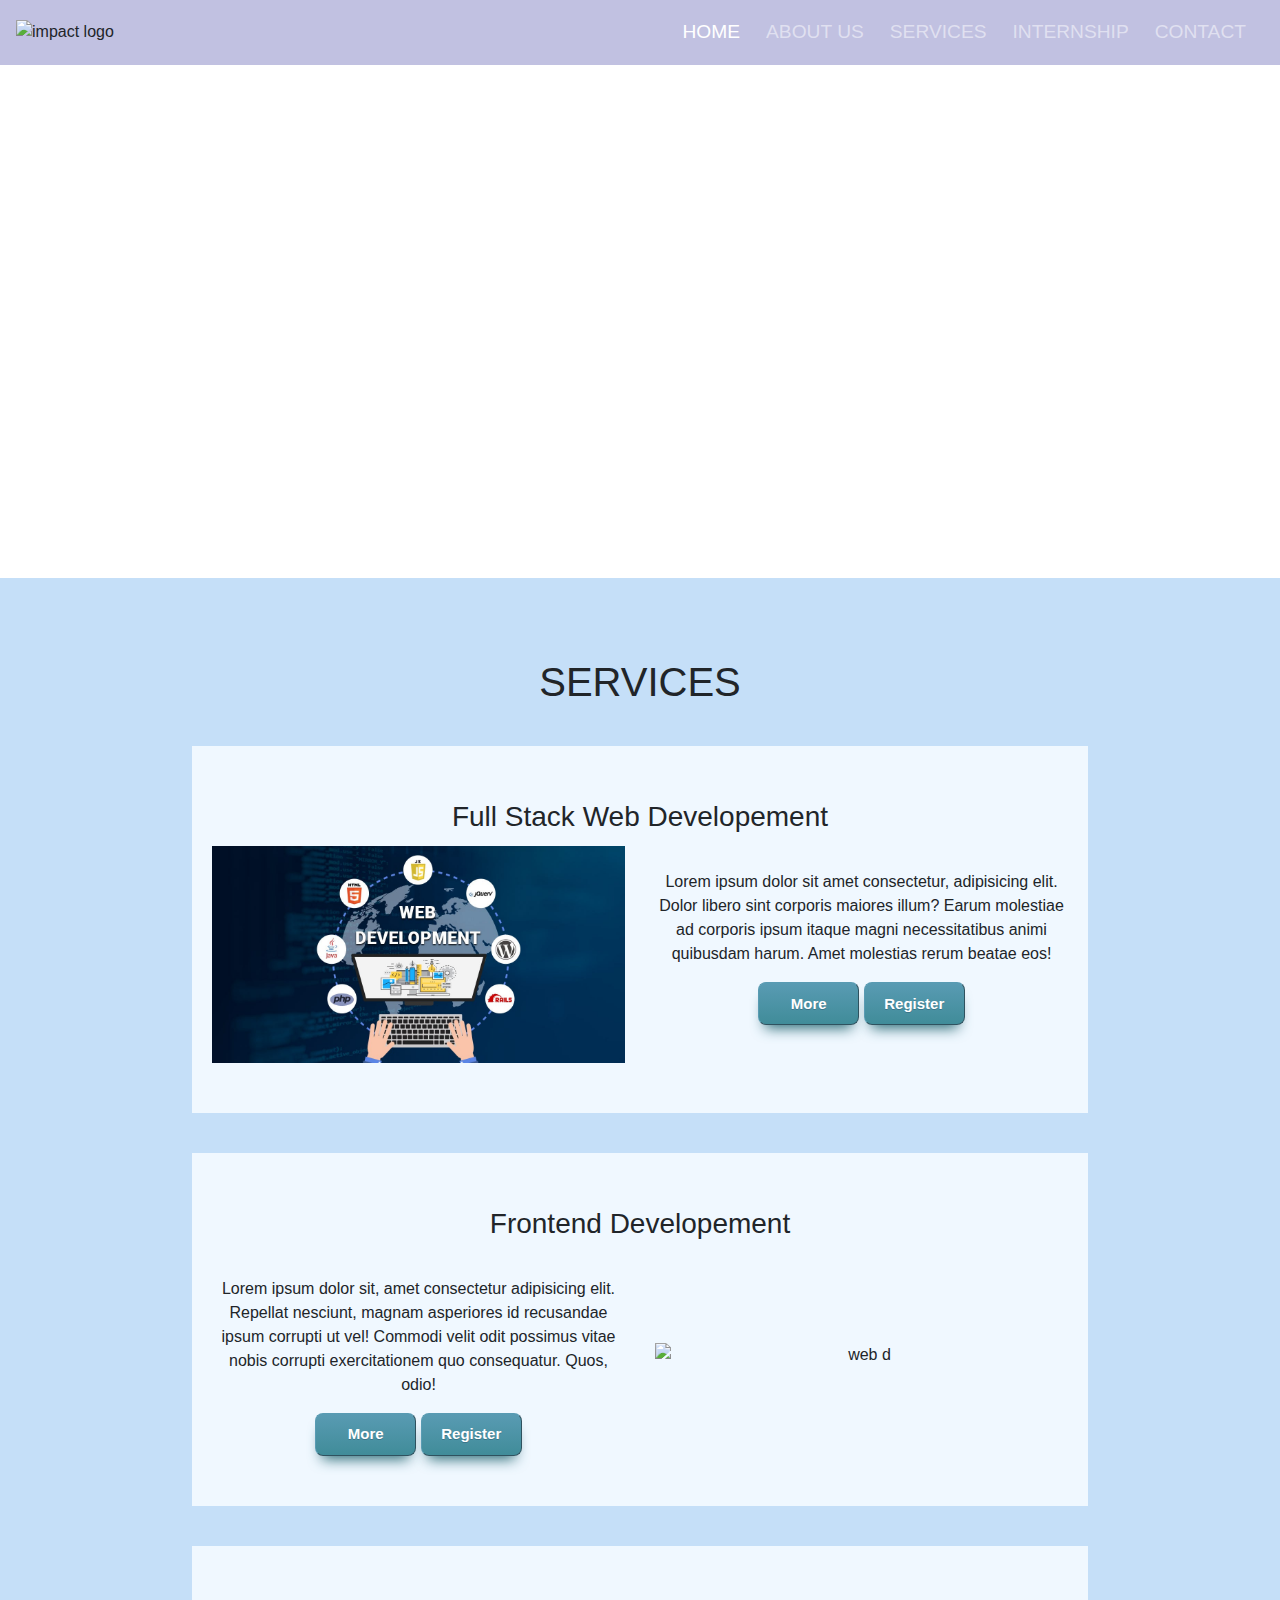
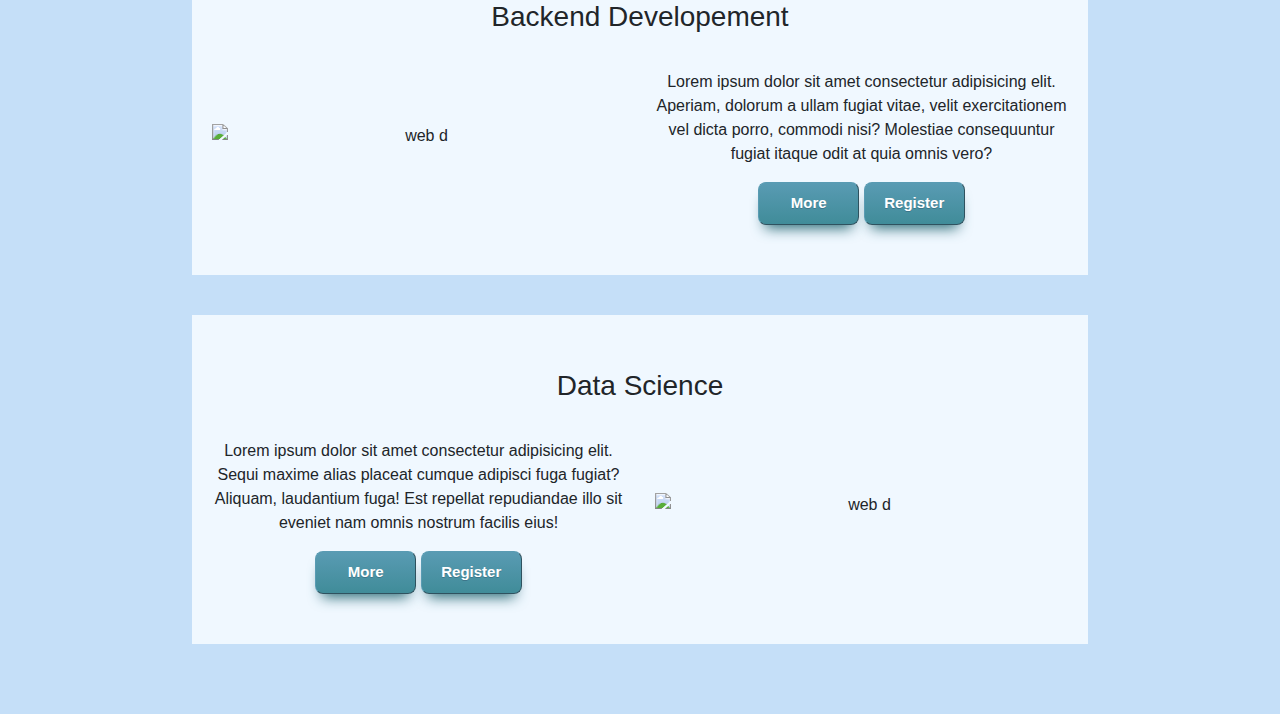
==== home-page/index.html @ c9c0caef "Merge pull request #1 from nisgagarg976/main" ====
<!DOCTYPE html>
<html lang="en">
<head>
    <meta charset="UTF-8">
    <meta name="viewport" content="width=device-width, initial-scale=1.0">

    <link rel="stylesheet" href="https://cdn.jsdelivr.net/npm/bootstrap@4.0.0/dist/css/bootstrap.min.css" integrity="sha384-Gn5384xqQ1aoWXA+058RXPxPg6fy4IWvTNh0E263XmFcJlSAwiGgFAW/dAiS6JXm" crossorigin="anonymous">
    <link rel="stylesheet" href="styles.css">
    <script src="https://code.jquery.com/jquery-3.6.0.min.js"></script>

    
    <title>Document</title>
    
</head>
<body>
    <div class="container1 bg background1 navbar-dark" >
     <nav class="navbar navbar-expand-lg ">
        <!-- <a class="navbar-brand" href="#">Navbar</a> -->
        <img src="" alt="impact logo">
        <button class="navbar-toggler" type="button" data-toggle="collapse" data-target="#navbarNav" aria-controls="navbarNav" aria-expanded="false" aria-label="Toggle navigation">
          <span class="navbar-toggler-icon"></span>
        </button>
        <div class="collapse navbar-collapse " id="navbarNav">
          <ul class="navbar-nav ml-auto">
            <li class="nav-item active">
              <a class="nav-link" href="#">HOME <span class="sr-only">(current)</span></a>
            </li>
            <li class="nav-item">
              <a class="nav-link" href="#about">ABOUT US</a>
            </li>
            <li class="nav-item">
              <a class="nav-link" href="#services">SERVICES </a>
            </li>
            <li class="nav-item">
              <a class="nav-link " href="#">INTERNSHIP</a>
            </li>
            <li class="nav-item">
                <a class="nav-link " href="#">CONTACT</a>
              </li>
          </ul>
        </div>
      </nav>


      <div id="about">
        <div class="about-content"> 
          <h1 >About Us</h1>
          <h5>Impact IT Service is a Start up company based in Kota, Rajasthan (India). The company specializes in Web development, APP development, Data Science,Machine Learning ,Python ,Digital Marketing.</h5>
    
        </div>
      </div>
    </div>


    <!-- services -->
    <div id="services">
      <h1>SERVICES</h1>
      <div class="   services-raw ">
        <div><h3 style="line-height: 1.5;">Full Stack Web Developement</h3></div>
        <div class="row">
        <div class="col-md-6 col-sm-12 img">
          <img src="images/webd.jpg " alt="web d">
        </div>
       <div class="col-md-6 col-sm-12 services_para"><br>
        <p>Lorem ipsum dolor sit amet consectetur, adipisicing elit. Dolor libero sint corporis maiores illum? Earum molestiae ad corporis ipsum itaque magni necessitatibus animi quibusdam harum. Amet molestias rerum beatae eos!</p>
        <!-- <p>This course provides you hands-on experience and exposure to developing complete webapplication for browsers. This course builds strong foundation on web development which will help developer to building responsive web application</p> -->
        <button class="buttonClass">More</button>
        <button class="buttonClass">Register</button>
      </div>
    </div>
      </div>
     

      <div class="  services-raw " >
        <div><h3 style="line-height: 1.5;">Frontend Developement</h3></div>
        <div class="row">
        <div class="col-md-6 col-sm-12 services_para"><br>
          <p>Lorem ipsum dolor sit, amet consectetur adipisicing elit. Repellat nesciunt, magnam asperiores id recusandae ipsum corrupti ut vel! Commodi velit odit possimus vitae nobis corrupti exercitationem quo consequatur. Quos, odio!</p>
          <!-- <p>This course provides you hands-on experience and exposure to developing complete webapplication for browsers. This course builds strong foundation on web development which will help developer to building responsive web application</p> -->
          <button class="buttonClass">More</button>
          <button class="buttonClass">Register</button>
        </div>
        <div class="col-md-6 col-sm-12 img">   
          <img src="https://cdn.wccftech.com/wp-content/uploads/2016/10/Front-End-Development-Bundle.jpg" alt="web d">
        </div>
      </div>
      </div>
      
      <div class="   services-raw ">
        <div><h3 style="line-height: 1.5;">Backend Developement</h3></div>
        <div class="row">
        <div class="col-md-6 col-sm-12 img">
          <img src="https://cdn.vectorstock.com/i/preview-1x/41/32/back-end-development-banner-concept-vector-9074132.webp" alt="web d">
        </div>
       <div class="col-md-6 col-sm-12 services_para"><br>
        <p>Lorem ipsum dolor sit amet consectetur adipisicing elit. Aperiam, dolorum a ullam fugiat vitae, velit exercitationem vel dicta porro, commodi nisi? Molestiae consequuntur fugiat itaque odit at quia omnis vero?</p>
        <!-- <p>This course provides you hands-on experience and exposure to developing complete webapplication for browsers. This course builds strong foundation on web development which will help developer to building responsive web application</p> -->
        <button class="buttonClass">More</button>
        <button class="buttonClass">Register</button>
      </div>
    </div>
      </div>

      <div class="  services-raw " >
        <div><h3 style="line-height: 1.5;">Data Science</h3></div>
        <div class="row">
        <div class="col-md-6 col-sm-12 services_para"><br>
          <p>Lorem ipsum dolor sit amet consectetur adipisicing elit. Sequi maxime alias placeat cumque adipisci fuga fugiat? Aliquam, laudantium fuga! Est repellat repudiandae illo sit eveniet nam omnis nostrum facilis eius!</p>
          <!-- <p>This course provides you hands-on experience and exposure to developing complete webapplication for browsers. This course builds strong foundation on web development which will help developer to building responsive web application</p> -->
          <button class="buttonClass">More</button>
          <button class="buttonClass">Register</button>
        </div>
        <div class="col-md-6 col-sm-12 img">   
          <img src="https://i1.wp.com/phdcoding.com/wp-content/uploads/2020/04/what-is-data-science.jpg?fit=1920%2C1080&ssl=1" alt="web d">
        </div>
      </div>
      </div>
      

    </div>


    <!-- Java script -->
<script src="https://code.jquery.com/jquery-3.2.1.slim.min.js" integrity="sha384-KJ3o2DKtIkvYIK3UENzmM7KCkRr/rE9/Qpg6aAZGJwFDMVNA/GpGFF93hXpG5KkN" crossorigin="anonymous"></script>
<script src="https://cdn.jsdelivr.net/npm/popper.js@1.12.9/dist/umd/popper.min.js" integrity="sha384-ApNbgh9B+Y1QKtv3Rn7W3mgPxhU9K/ScQsAP7hUibX39j7fakFPskvXusvfa0b4Q" crossorigin="anonymous"></script>
<script src="https://cdn.jsdelivr.net/npm/bootstrap@4.0.0/dist/js/bootstrap.min.js" integrity="sha384-JZR6Spejh4U02d8jOt6vLEHfe/JQGiRRSQQxSfFWpi1MquVdAyjUar5+76PVCmYl" crossorigin="anonymous"></script>

<script src="index.js"></script>
  <script>
 
</script>

</body>
</html>
---- home-page/styles.css ----
body{
    align-items: center;
    text-align: center;
}

.container1{
  /* background-image: url(services-background-2.jpg); */
  background-image: url(b-img1.jpg);
  background-size: cover;
  background-repeat: no-repeat;
  background-position: center;
  width: 100%;
  animation: change 10s infinite ease-in-out;
  }

  .background1 {
    background-image: url('b-img1.jpg');
  }
  
  .background2 {
    background-image: url('services-background-1.jpg');
  }

  .navbar {
    background-color:rgba(131, 131, 195, 0.5);
    padding-top: 10px; 
    padding-bottom: 10px; 
    position: sticky;
  }

  .navbar-nav li {
    margin-right: 10px; 
  }

  .navbar-nav li a {
    font-size: 1.2rem; 
    /* color: #007bff; */
    /* color: white; */
  }


  .about-content h1{
    line-height:2;
    font-size: 3rem;
  }

  .about-content h5{
    line-height: 1.7;
    font-family:-webkit-body;
    font-size: 1.5rem;
  }

  #about {
    padding: 10rem 8rem 10rem 8rem;
    text-align: center;
    align-items: center;
    font-family: 'Merriweather', serif;
    color: white;
    font-family: sans-serif;
    @media screen and (max-width:1020px){
      padding: 8rem 4rem 8rem 4rem;
      .about-content h5{
        text-align: justify;
      }
    }
    @media screen and (max-width:300px){
      padding: 7rem 2rem 7rem 2rem;
      .about-content h5{
        text-align: justify;
        line-height: 1.2;
      }
    }
  }

  #services{
    padding: 80px 0 30px 0;
    background-color: #C5DFF8;
  }

  .services-raw{
    width:70%;
    /* margin: 80px auto 80px auto; */
    margin: 40px auto 40px auto;
    padding: 50px 20px 50px 20px ;
    background-color: aliceblue;
    @media screen and (max-width:1080px){
      width: 80%;
      }
      @media screen and (max-width:680px){
        width: 90%;
        }
  }

  .services-raw img{
    width: 100%;
    @media screen and (max-width:1080px){
      width: 80%;
      }
  }

  .img{
    display: flex;
    flex-direction: column;
    align-items: center;
    justify-content: center;
  }
  /* .services_para{
    display: flex;
    align-items: center;
    justify-content: center;
    text-align: justify;
  } */
  .services-para {
    display: flex;
    flex-direction: column;
    align-items: center;
    justify-content: center;
    text-align: justify;
    margin-top: 20px;
  }
  
  .download-button {
    margin-top: 10px;
  }
   

  
.buttonClass {
  font-size:15px;
  font-family:Arial;
  width:101px;
  height:43px;
  border-width:1px;
  color:#fff;
  border-color:#599bb3;
  font-weight:bold;
  border-top-left-radius:8px;
  border-top-right-radius:8px;
  border-bottom-left-radius:8px;
  border-bottom-right-radius:8px;
  box-shadow: 0px 10px 14px -7px #276873;
  text-shadow: 0px 1px 0px #3d768a;
  background:linear-gradient(#599bb3, #408c99);
}

.buttonClass:hover {
  background: linear-gradient(#408c99, #599bb3);
}
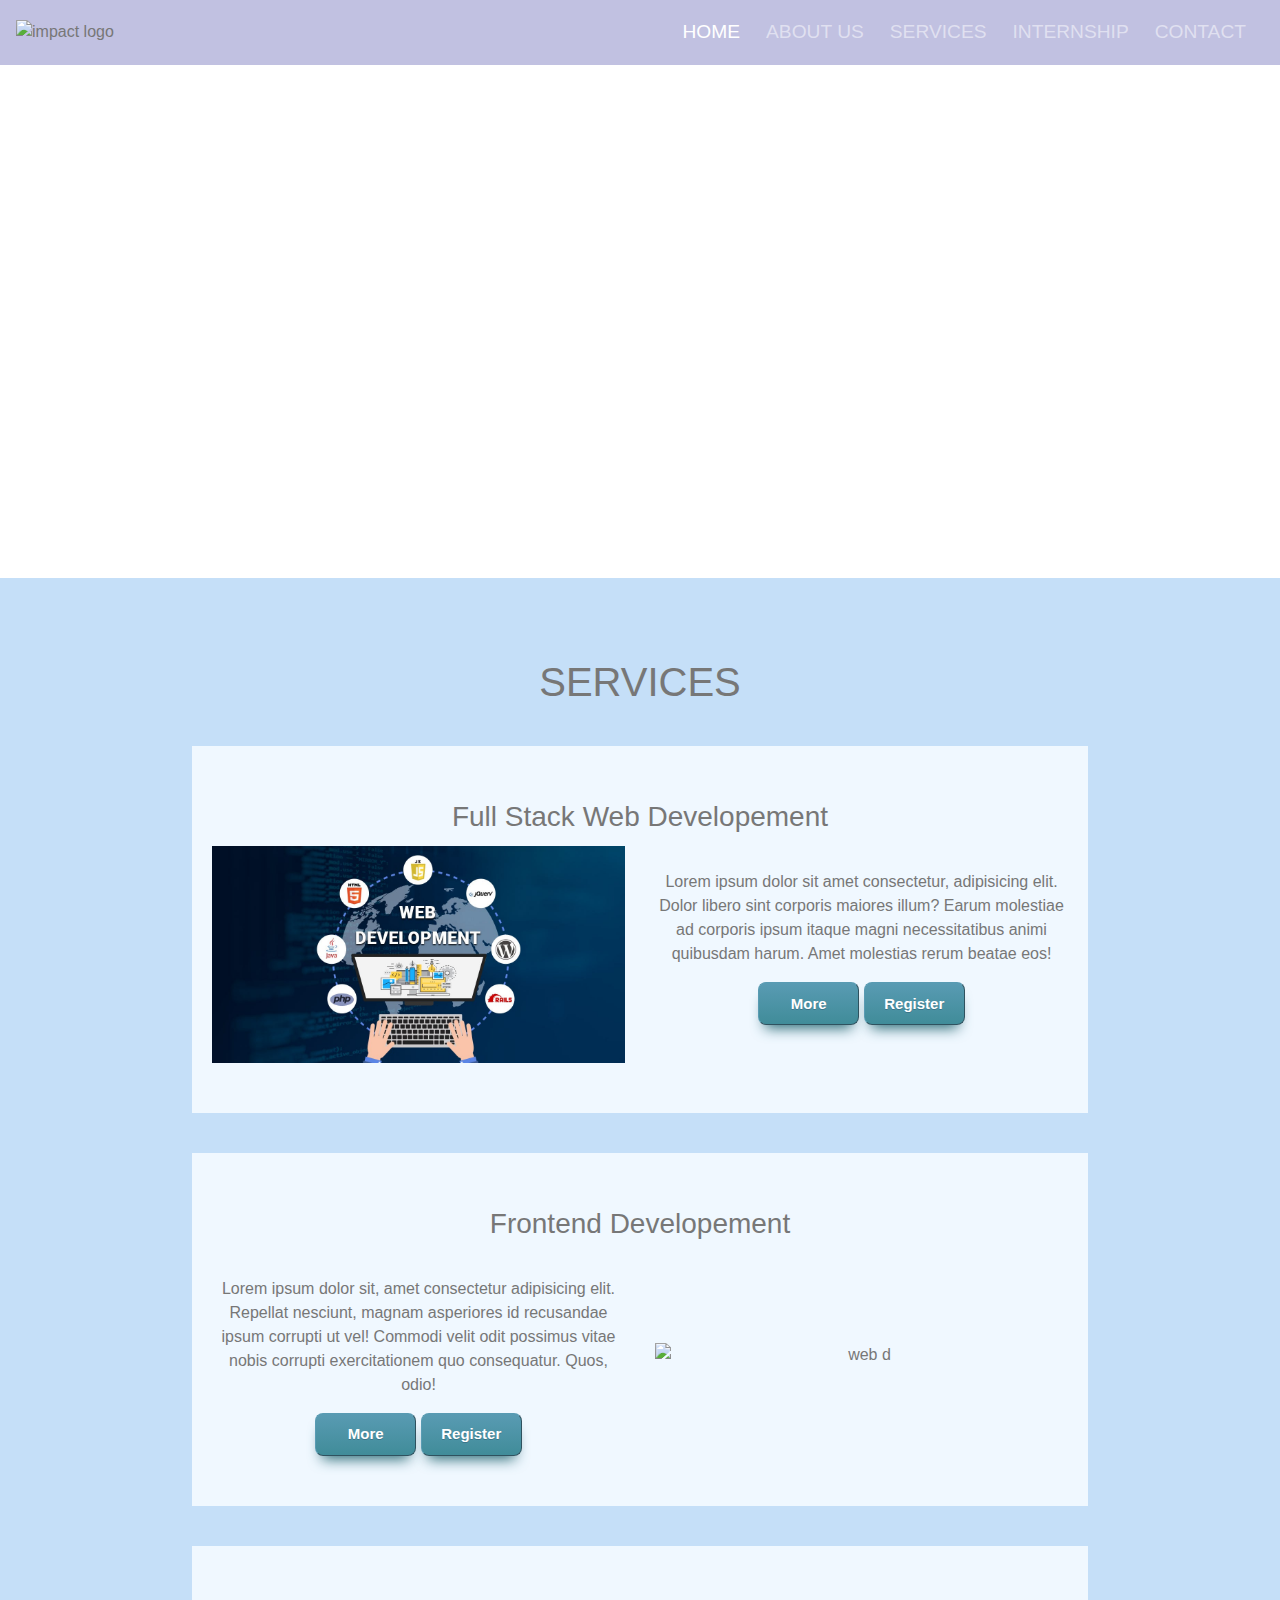
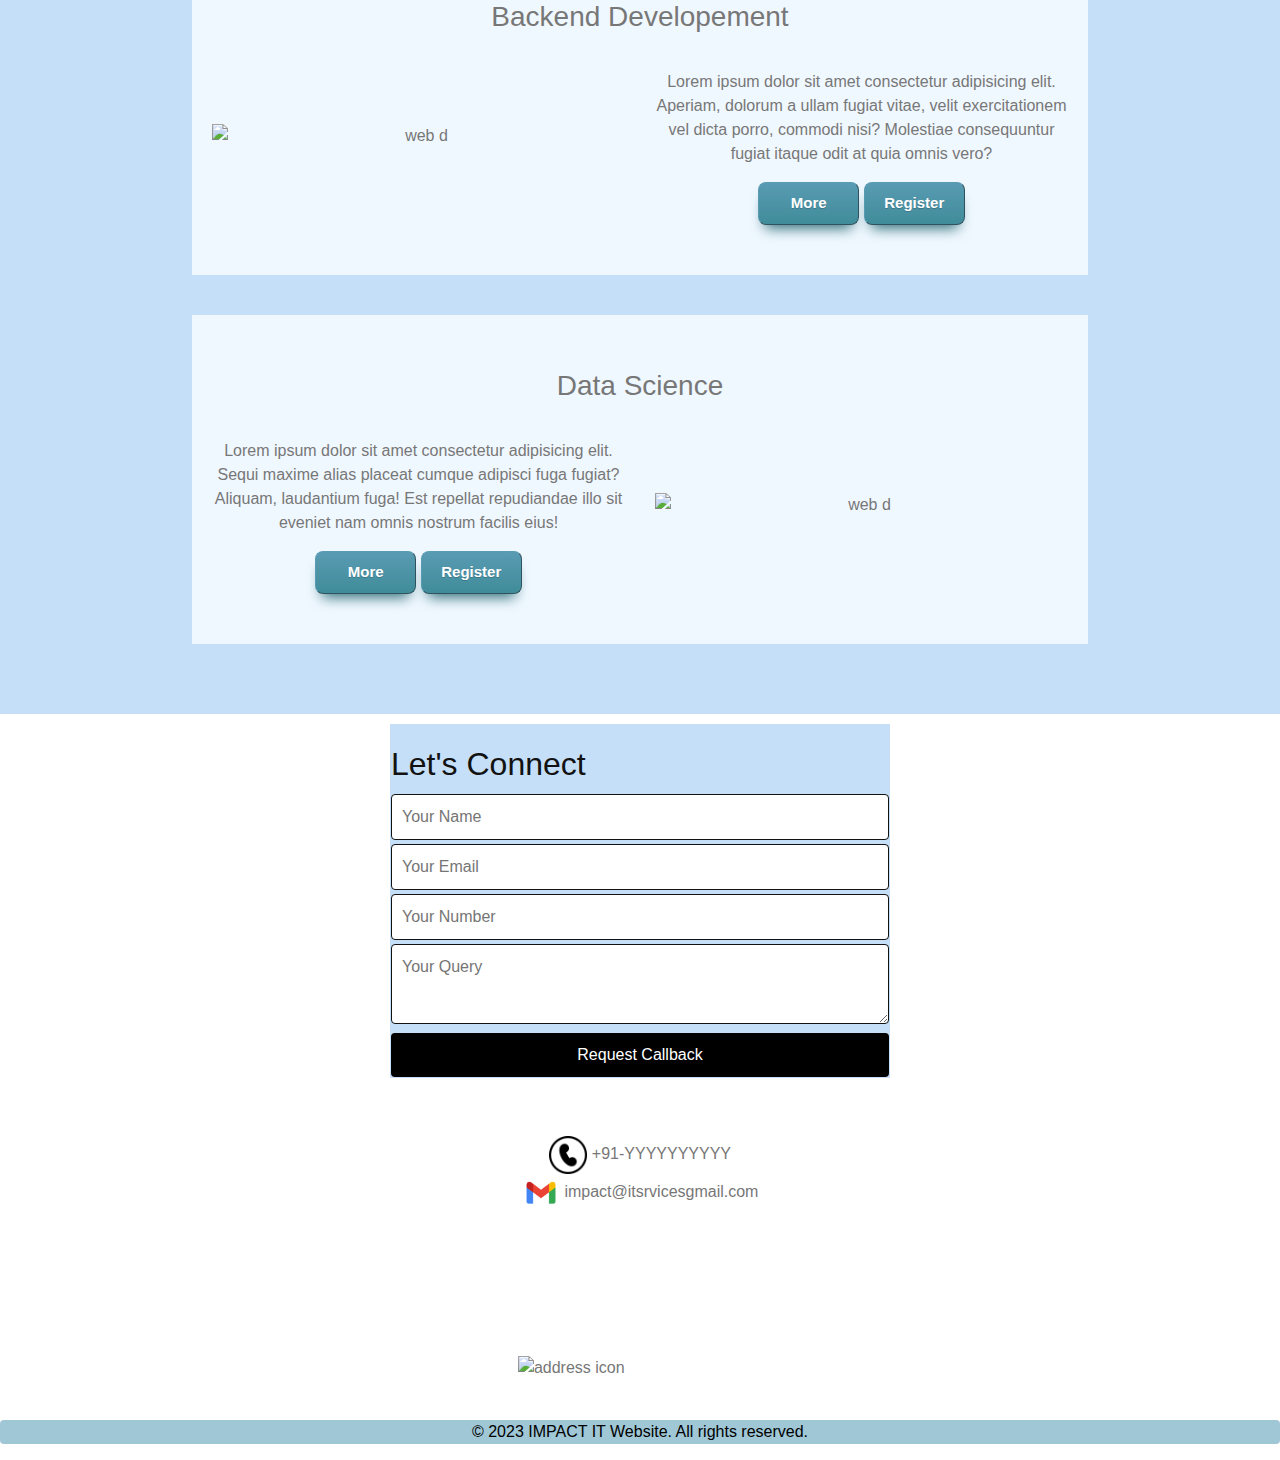
==== commit 81a095ea: "modified home-page/index.html" ====
--- a/home-page/index.html
+++ b/home-page/index.html
@@ -6,6 +6,7 @@
 
     <link rel="stylesheet" href="https://cdn.jsdelivr.net/npm/bootstrap@4.0.0/dist/css/bootstrap.min.css" integrity="sha384-Gn5384xqQ1aoWXA+058RXPxPg6fy4IWvTNh0E263XmFcJlSAwiGgFAW/dAiS6JXm" crossorigin="anonymous">
     <link rel="stylesheet" href="styles.css">
+    <link rel="stylesheet" href="contact.css"
     <script src="https://code.jquery.com/jquery-3.6.0.min.js"></script>
 
     
@@ -116,8 +117,49 @@
       </div>
       </div>
       
+      
 
     </div>
+    <div class="contact-form">
+      <h2>Let's Connect</h2>
+      <form>
+        <input type="name" placeholder="Your Name" required>
+        <input type="email" placeholder="Your Email" required>
+        <input type="number" placeholder="Your Number" required>
+        <textarea placeholder="Your Query" required></textarea>
+        <button type="submit" class="btn btn-submit">Request Callback</button>
+       
+      </form>
+  </div>
+  <br>
+  <br>
+
+<section class="leftsection">
+    <div class="contact">
+     
+            <img src="call-icon.jpg" alt="callicon" height="3%" width="3%">
+            +91-YYYYYYYYYY
+        </div>
+     
+        <div class="mail">
+            <img src="mail-icon.jpg" alt="mail icon" height="3%" width="3%">
+            impact@itsrvicesgmail.com
+
+        </div>
+        <div class="address">
+          <img src="address-icon.jpg" alt="address icon" height="3%" width="3%" >
+          <iframe src="https://www.google.com/maps/embed?pb=!1m18!1m12!1m3!1d14447.327803733899!2d75.79422175193476!3d25.14137169394763!2m3!1f0!2f0!3f0!3m2!1i1024!2i768!4f13.1!3m3!1m2!1s0x396f835f077c3ccb%3A0x4bb166c16c662eea!2sRajasthan%20Technical%20University%2C%20Akelgarh%2C%20Kota%2C%20Rajasthan!5e0!3m2!1sen!2sin!4v1686718134402!5m2!1sen!2sin"
+           width="10%" height="10%" style="border:0;" allowfullscreen="" loading="lazy" referrerpolicy="no-referrer-when-downgrade"></iframe>
+
+        </div>
+        <footer class="footer">
+          <div class="container">
+            <p>&copy; 2023 IMPACT IT Website. All rights reserved.</p>
+          </div>
+
+        </footer>
+        
+
 
 
     <!-- Java script -->
--- a/home-page/contact.css
+++ b/home-page/contact.css
@@ -0,0 +1,90 @@
+@import url('https://fonts.googleapis.com/css2?family=Oswald&display=swap');
+
+* {
+  margin: 0;
+  padding: 0;
+}
+body {
+    margin: 0;
+    padding: 0;
+    font-size: 16px;
+    line-height: 1.5;
+    font-family: "Rubik", sans-serif;
+    overflow-x: hidden;
+    font-weight: 400;
+    color: #777;
+    background-size: cover;
+    background-attachment: fixed;
+    background-repeat: no-repeat; }
+.contact-form {
+    background-color: #C5DFF8;
+    max-width: 500px;
+    margin: 10px auto;
+    padding: 1px;
+    
+}
+.contact-form h2 {
+    display: flex;
+    text-align: center;
+    margin-top: 20px;
+
+    
+
+}
+  .contact-form input, 
+  .contact-form textarea {
+    width: 100%;
+    padding: 10px;
+    margin-top: 2px;
+    margin-bottom: 2px;
+    border: 1px solid #121212;
+    border-radius: 4px;
+  }
+  
+  .contact-form textarea {
+    height: 80px;
+  }
+  .contact-form h2{
+    color: #121212;
+  }
+  .contact-form button {
+    display: block;
+    width: 100%;
+    padding: 10px;
+    background-color: black;
+    color: white;
+    border: none;
+    border-radius: 4px;
+    cursor: pointer;
+    transition: background-color 0.3s ease;
+  }
+  
+  .contact-form button:hover {
+    background-color: #26bd1e;
+  }
+ .address img {
+  align-items: center;
+  margin-bottom: 20px;
+ }
+ .address iframe{
+  margin-bottom: 20px;
+  margin-left: 5px;
+ }
+.footer {
+
+    background-color: rgb(159, 199, 214);
+    color: black;
+    text-align: center;
+    margin-top: 20px;
+    border-radius: 4px;
+}
+@media screen and (max-width: 768px) {
+    .rightsection {
+      text-align: center;
+    }
+  
+    .contact-form {
+      max-width: 100%;
+    }
+  }
+  